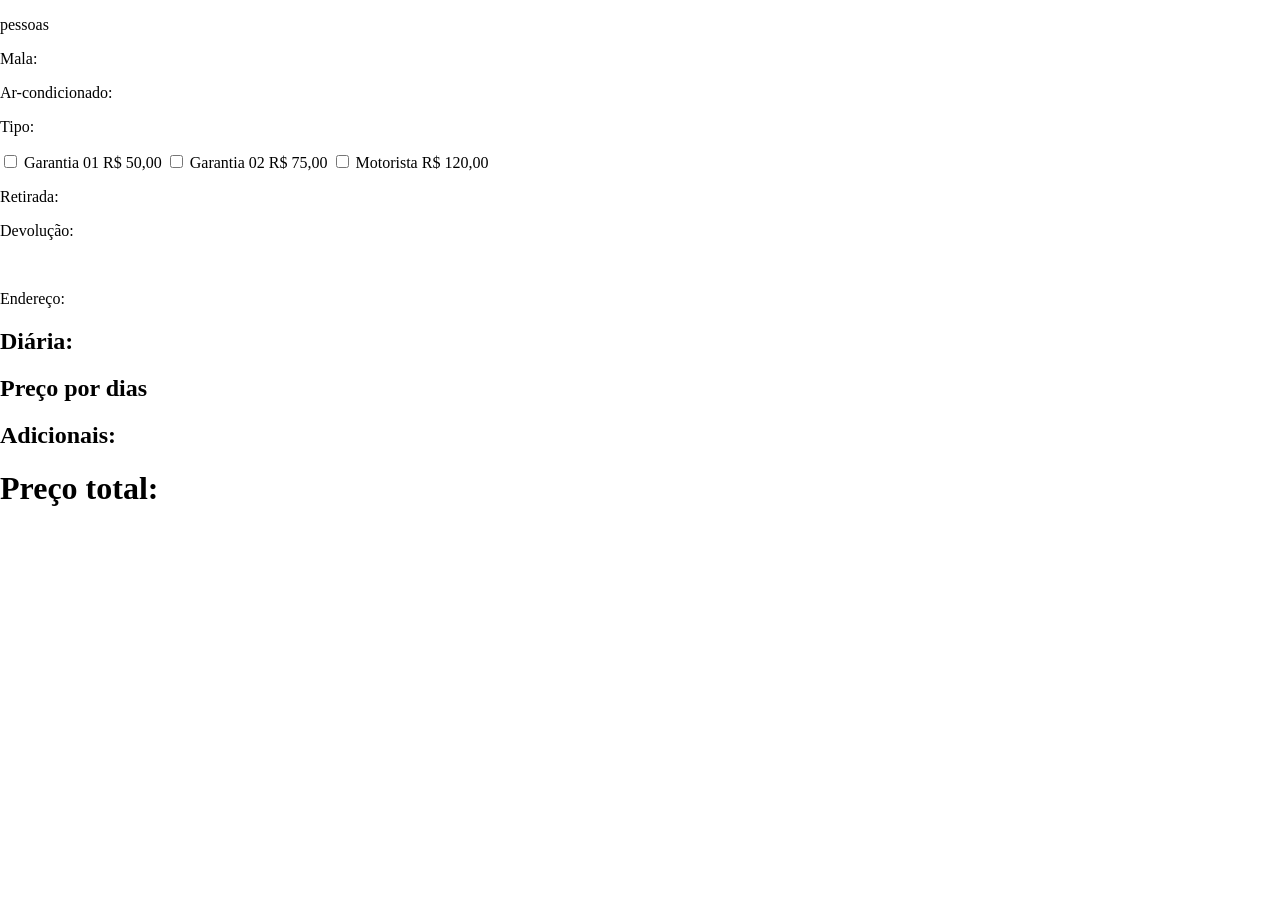
==== dadosVeiculo.html @ 9e0a5199 "Separação de frontend e backend" ====
<!DOCTYPE html>
<html>
    <head>
        <meta charset="UTF-8">
        <link rel="stylesheet" href="assets/css/style.css">
    </head>
    <body>
        <div class="container">
            <div class="letfBox">
                <div class="carD">
                    <p>pessoas</p>
                    <p>Mala: </p>
                    <p>Ar-condicionado: </p>
                    <p>Tipo: </p>
                </div>
           
            <div class="bxCinza">
                <label class="Row">
                    <input type="checkbox" class="adcheck" value="50.00">
                    <span>Garantia 01</span>
                    <span class="adLine"></span>
                    <span>R$ 50,00</span>
                </label>
                 <label class="Row">
                    <input type="checkbox" class="adcheck" value="75.00">
                    <span>Garantia 02</span>
                    <span class="adLine"></span>
                    <span>R$ 75,00</span>
                </label>
                 <label class="Row">
                    <input type="checkbox" class="adcheck" value="120.00">
                    <span>Motorista</span>
                    <span class="adLine"></span>
                    <span>R$ 120,00</span>
                </label>
            </div>
            <div class="bxCinza bxDat">
                <p>Retirada: <span id="res-dat-in"></span></p>
                <p>Devolução: <span id="res-dat-out"></span></p>
                <br>
                <p>Endereço: <span id="res-ende"></span></p>
            </div>
        </div>
            <div class="rightBox">
                <div class="bxCinza">
                    <h2>Diária: <span id="precoDiaria"></span></h2>
                    <h2>Preço por <span id="precoDias"></span> dias</h2>
                    <h2>Adicionais: <span id="precoAdiocionais"></span></h2>

                    <h1>Preço total: <span id="precoTotal"></span></h1>
                </div>
            </div>
        </div>
        <script src="assets/js/dadosVeic.js"></script>
    </body>
</html>
---- assets/css/style.css ----
body{
    margin: 0;
    background-color: #FFFFFF;
}
header{
  
    height:90px;
    background-color: #852221;
}
.layout{
    display:flex;
    gap: 10%;
}
.frIn{
    display: flex;
    justify-content: center;
}
.fr{
    display:grid;
    grid-template-columns:repeat(3,1fr);
    
    row-gap: 30px;
}
.btEn{
    border: none;
    color: white;
    border-radius: 100px;
    grid-column-start: 2;
    width: 200px;
    height: 50px;
    background-color: #852221;
    justify-self: center;
}   
aside{
 width:35vh;
    height:100vh;
    display:flex;
    justify-content: space-around;
}
.frSide{
    width: 25%;
    display: flex;
    flex-direction: column;
    justify-content: space-around;
    align-items: center;
    border-right: 2px solid #CAC4D0;
   
}
.frS{
    width: 75%;
    display:flex;
    flex-direction: column;
    align-items: left;
    gap: 10%;
    justify-content: space-around;
}
.carrousel{
    width: 100%;
    height: 60vh;
    background-color: #a5a5a5;
    margin-bottom:3%;
    margin-top:2%;
}

.textLocal, .textLocalS{
    border:none;
    border-bottom: 2px solid #79747E;
    background-color: #CAC4D0;
}
.textData{
    border:none;
    border-left: 2px solid grey;
    border-bottom: 2px solid #79747E;
    background-color: #CAC4D0;
}
.textLocal{
    width: 400px;
    height: 70px;
}
.dropdown{
    display: none;
    position: absolute;
    background-color: aqua;
}
.show{
    display: block;
}
.sideB{
    width: 350px;
    border: none;
    height: 90px;
}
.dpB{
     width: 250px;
     height: 70px;
     background-color: #FFFFFF;
     border: none;
     border-bottom: 2px solid black;
}
.carBox{
    width: 800px;
    height: 250px;
    background-color: #D9D9D9;
}
.carSection{
    display: flex;
    flex-direction: column;
    gap: 10%;
    justify-content: space-between;
}
.imgem{
   width: 110%;
    height: auto;
    object-fit: cover;
}
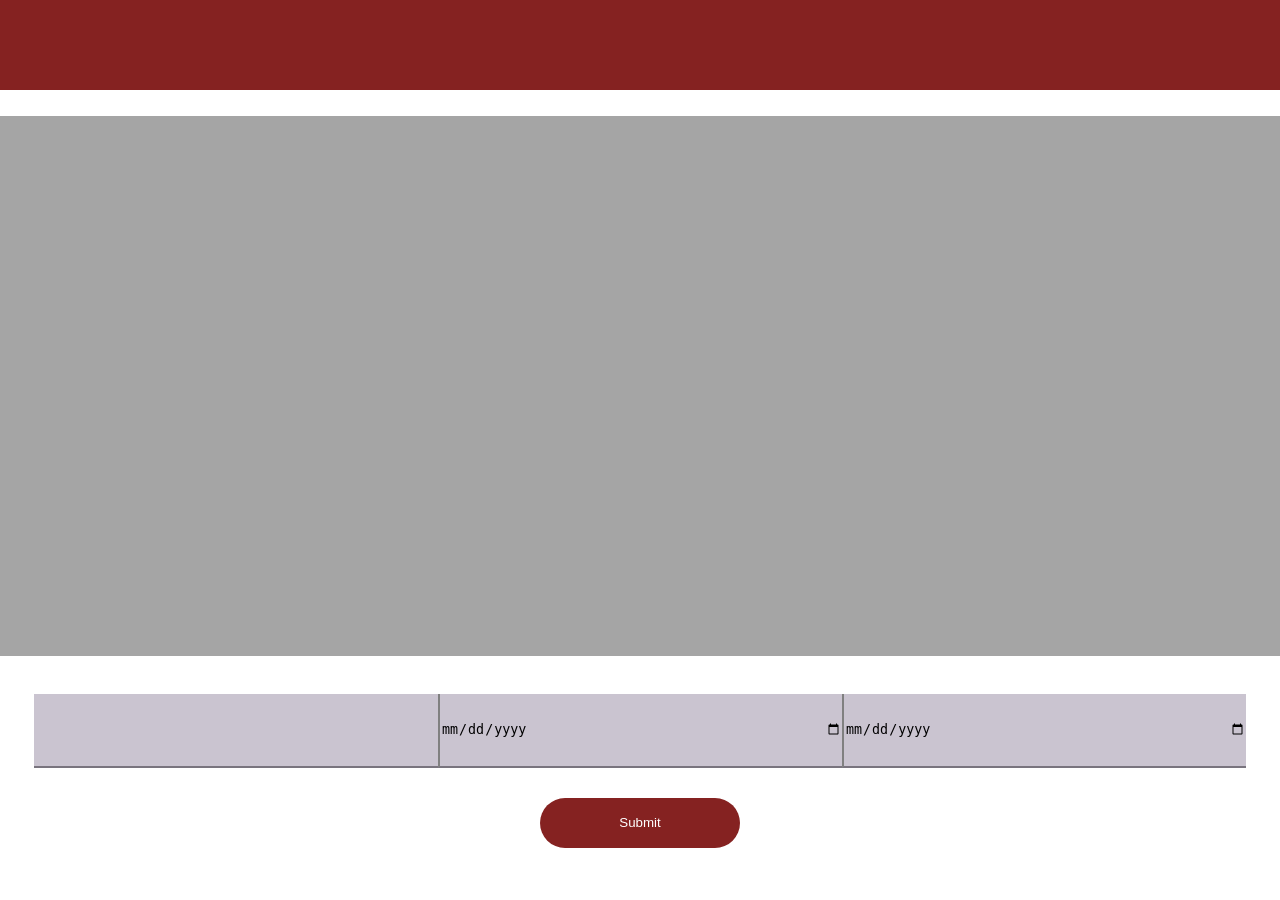
==== commit 78a13286: "adição página de dados do veículo" ====
--- a/dadosVeiculo.html
+++ b/dadosVeiculo.html
@@ -8,10 +8,10 @@
         <div class="container">
             <div class="letfBox">
                 <div class="carD">
-                    <p>pessoas</p>
-                    <p>Mala: </p>
-                    <p>Ar-condicionado: </p>
-                    <p>Tipo: </p>
+                    <p>pessoas: <span id="RcapPessoas"></span></p>
+                    <p>Mala: <span id="Rmala"></span></p>
+                    <p>Ar-condicionado: <span id="RarC"></span></p>
+                    <p>Tipo: <span id="Rtipo"></span></p>
                 </div>
            
             <div class="bxCinza">
